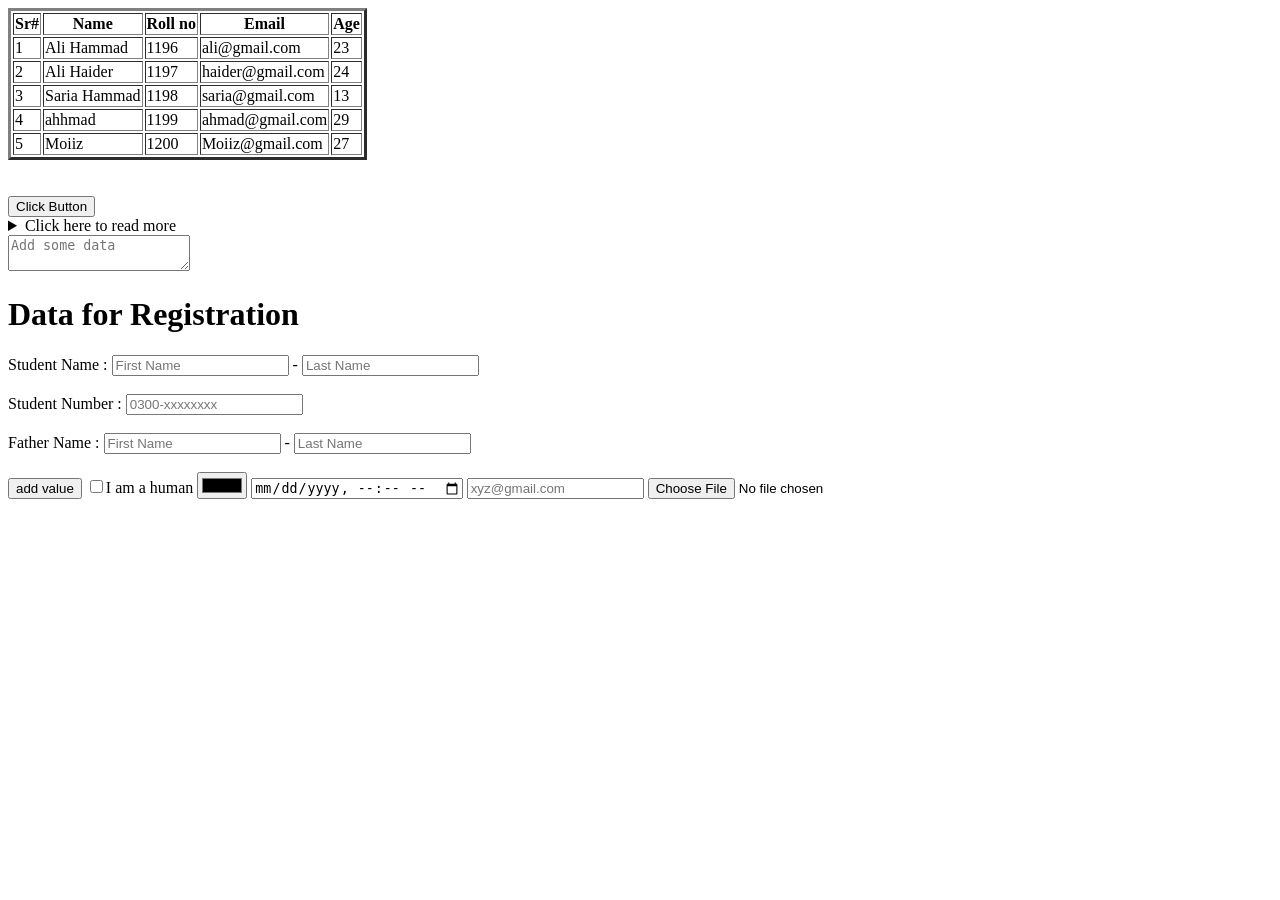
==== table.html @ 959d3c5d "html lesson 3" ====
<!DOCTYPE html>
<html lang="en">

<head>
    <meta charset="UTF-8">
    <meta name="viewport" content="width=device-width, initial-scale=1.0">
    <title>Table tag</title>
</head>

<body>
    <!-- Table tags -->
    <table border="3">
        <thead>
            <tr>
                <th>Sr#</th>
                <th>Name</th>
                <th>Roll no</th>
                <th>Email</th>
                <th>Age</th>
            </tr>
        </thead>

        <tbody>
            <tr>
                <td>1</td>
                <td>Ali Hammad</td>
                <td>1196</td>
                <td>ali@gmail.com</td>
                <td>23</td>
            </tr>
            <tr>
                <td>2</td>
                <td>Ali Haider</td>
                <td>1197</td>
                <td>haider@gmail.com</td>
                <td>24</td>
            </tr>
            <tr>
                <td>3</td>
                <td>Saria Hammad</td>
                <td>1198</td>
                <td>saria@gmail.com</td>
                <td>13</td>
            </tr>
            <tr>
                <td>4</td>
                <td>ahhmad</td>
                <td>1199</td>
                <td>ahmad@gmail.com</td>
                <td>29</td>
            </tr>
            <tr>
                <td>5</td>
                <td>Moiiz</td>
                <td>1200</td>
                <td>Moiiz@gmail.com</td>
                <td>27</td>
            </tr>
        </tbody>
    </table>
    <br><br>
    <!-- tag for button -->
    <button>Click Button</button>

    <!-- tag for details -->
    <details>
        <summary>Click here to read more</summary>
        Lorem ipsum dolor sit amet consectetur adipisicing elit. Voluptate, totam non ipsum suscipit doloribus pariatur!
        Maxime aut perspiciatis sint exercitationem saepe voluptate aliquam dolor illum ipsa fugiat expedita asperiores
        cupiditate officiis placeat, velit, est ut sapiente harum mollitia doloribus repellendus? Rem magnam magni eos
        harum vitae maxime? Laudantium veniam quis nisi cum suscipit, corporis vitae autem tempora sint, laborum numquam
        iure voluptate neque quas recusandae? Reiciendis rerum cupiditate suscipit. Voluptatem expedita aut atque
        beatae, explicabo veniam rerum adipisci nisi minima ipsum aperiam perspiciatis nesciunt illo dolor aspernatur,
        placeat consectetur. Aperiam, facilis quaerat. Deleniti ipsam excepturi doloremque architecto reiciendis
        reprehenderit cum.
    </details>
    <!-- tag for textarea -->
    <textarea placeholder="Add some data"></textarea>


    <!-- form tags /inputs -->

    <h1>Data for Registration</h1>
    <form action="#">
        <label for="name">Student Name :</label>
        <input type="text" placeholder="First Name" readonly> -
        <input type="text" placeholder="Last Name" required>
        <br>
        <br>
        <label for="Number">Student Number :</label>
        <input type="number" placeholder="0300-xxxxxxxx">
        <br>
        <br>
        <label for="name">Father Name :</label>
        <input type="text" placeholder="First Name"> -
        <input type="text" placeholder="Last Name">
        <br>
        <br>
        <input type="button" value="add value">
        <input type="checkbox">I am a human
        <input type="color" >
        <input type="datetime-local" >
        <input type="email" placeholder="xyz@gmail.com">
        <input type="file" name="" id="">
    </form>


</body>

</html>
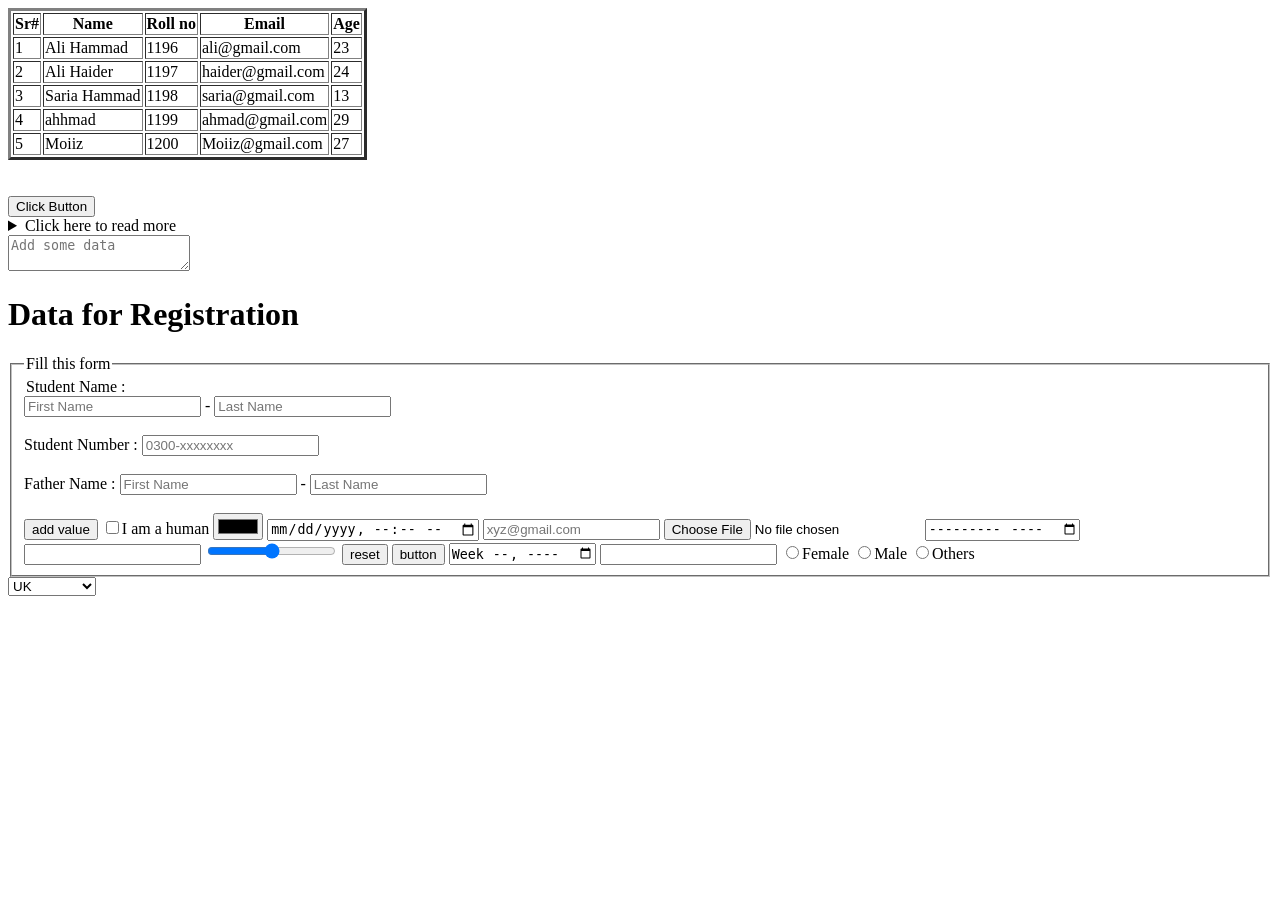
==== commit 5d4443cc: "html completed" ====
--- a/table.html
+++ b/table.html
@@ -81,8 +81,9 @@
     <!-- form tags /inputs -->
 
     <h1>Data for Registration</h1>
-    <form action="#">
-        <label for="name">Student Name :</label>
+    <fieldset>
+        <legend for="name">Fill this form</legend>
+        <legend for="name">Student Name :</legend>
         <input type="text" placeholder="First Name" readonly> -
         <input type="text" placeholder="Last Name" required>
         <br>
@@ -102,8 +103,28 @@
         <input type="datetime-local" >
         <input type="email" placeholder="xyz@gmail.com">
         <input type="file" name="" id="">
-    </form>
+        <input type="image" src="media/download.png" alt="">
+        <input type="month" name="" id="">
+        <input type="password" name="" id="">
+        <input type="range" name="" id="">
+        <input type="reset" value="reset">
+        <input type="submit" value="button">
+        <input type="week" name="" id="">
+        <input type="url" name="" id="">
 
+
+        <input type="radio" name="gender" id="Female">Female
+        <input type="radio" name="gender" id="Male">Male
+        <input type="radio" name="gender" id="Others">Others
+    </fieldset>
+
+
+    <select name="" id="">
+        <option value="uk">UK</option>
+        <option value="rwp">Rawalpindi</option>
+        <option value="ISB">ISB</option>
+        <option value="bwp">Bwp</option>
+    </select>
 
 </body>
 
